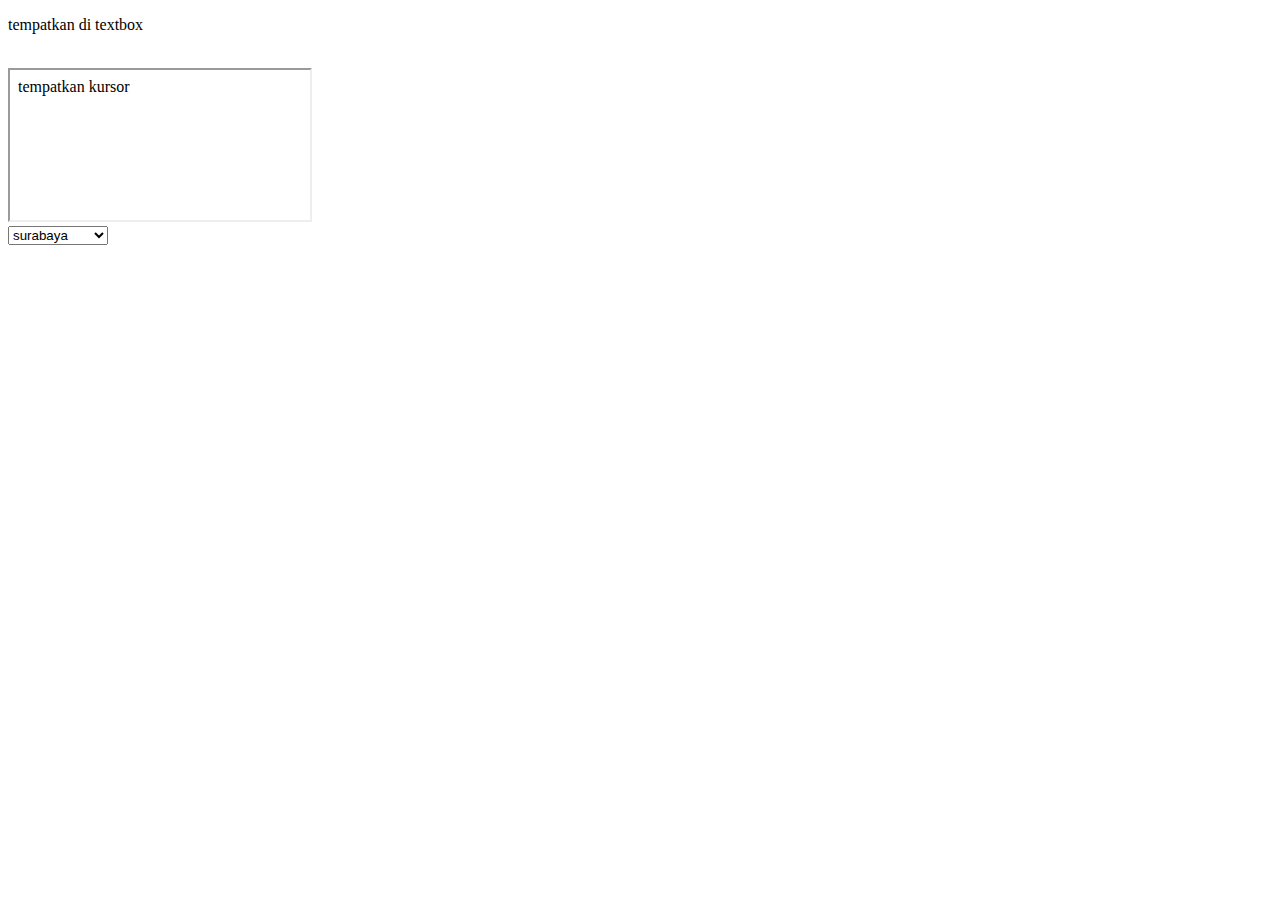
==== dropdown/dropdown2.html @ 3adc016d "Add files via upload" ====
<!DOCTYPE html>
<html>
    <head>
        <script src="https://ajax.googleapis.com/ajax/libs/jquery/1.9.1/jquery.min.js"></script>
        <script src="https://ajax.googleapis.com/ajax/libs/jquery/1.8.1/jquery.min.js"></script>
        <script type="text/javascript" src="dropdown2.js"></script>
        <!-- <script>
            $(document).ready(function() {

            $.getJSON("dropdown.php", function(return_data){
            $.each(return_data.data, function(key,val){
            $("#imgDropdown").append(
            
            "<option value=" + val.id +">"+val.nama+"</option>"
            
            );
            });
            });
            });
            </script> -->
    </head>
    <body>
        <p>tempatkan di textbox</p>
        <br />
        <iframe id="Editor1_ctl02_ctl00"></iframe>
        <br />
        <select id="imgDropdown" name="imgDropdown">
            <option>surabaya</option>
            <option>sidoarjo</option>
            <option>malang</option>
            <option>Hello</option>
            <option>Lorem Ipsum</option>
        </select>
        <script type="text/javascript" src="dropdown2.js"></script>
    </body>
</html>
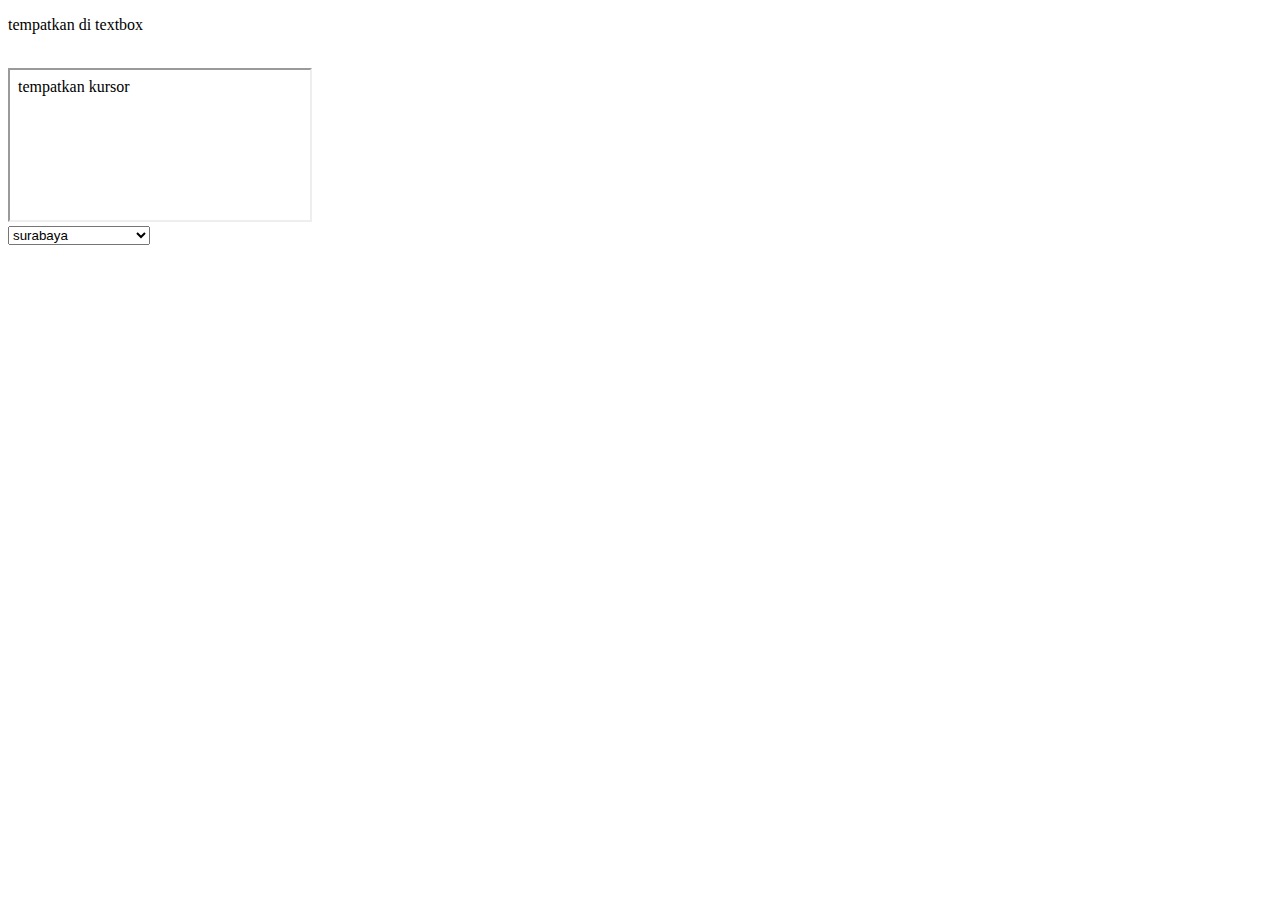
==== commit a7bb0c46: "Add files via upload" ====
--- a/dropdown/dropdown2.html
+++ b/dropdown/dropdown2.html
@@ -30,6 +30,17 @@
             <option>malang</option>
             <option>Hello</option>
             <option>Lorem Ipsum</option>
+            <option>---- Pilih Jurusan ----</option>
+    <?php
+    mysql_connect("localhost", "root", "");
+    mysql_select_db("ci_login");
+    $sql = mysql_query("SELECT * FROM dropdown ORDER BY id ASC");
+    if(mysql_num_rows($sql) != 0){
+        while($data = mysql_fetch_assoc($sql)){
+            echo '<option>'.$data['nama'].'</option>';
+        }
+    }
+    ?>
         </select>
         <script type="text/javascript" src="dropdown2.js"></script>
     </body>
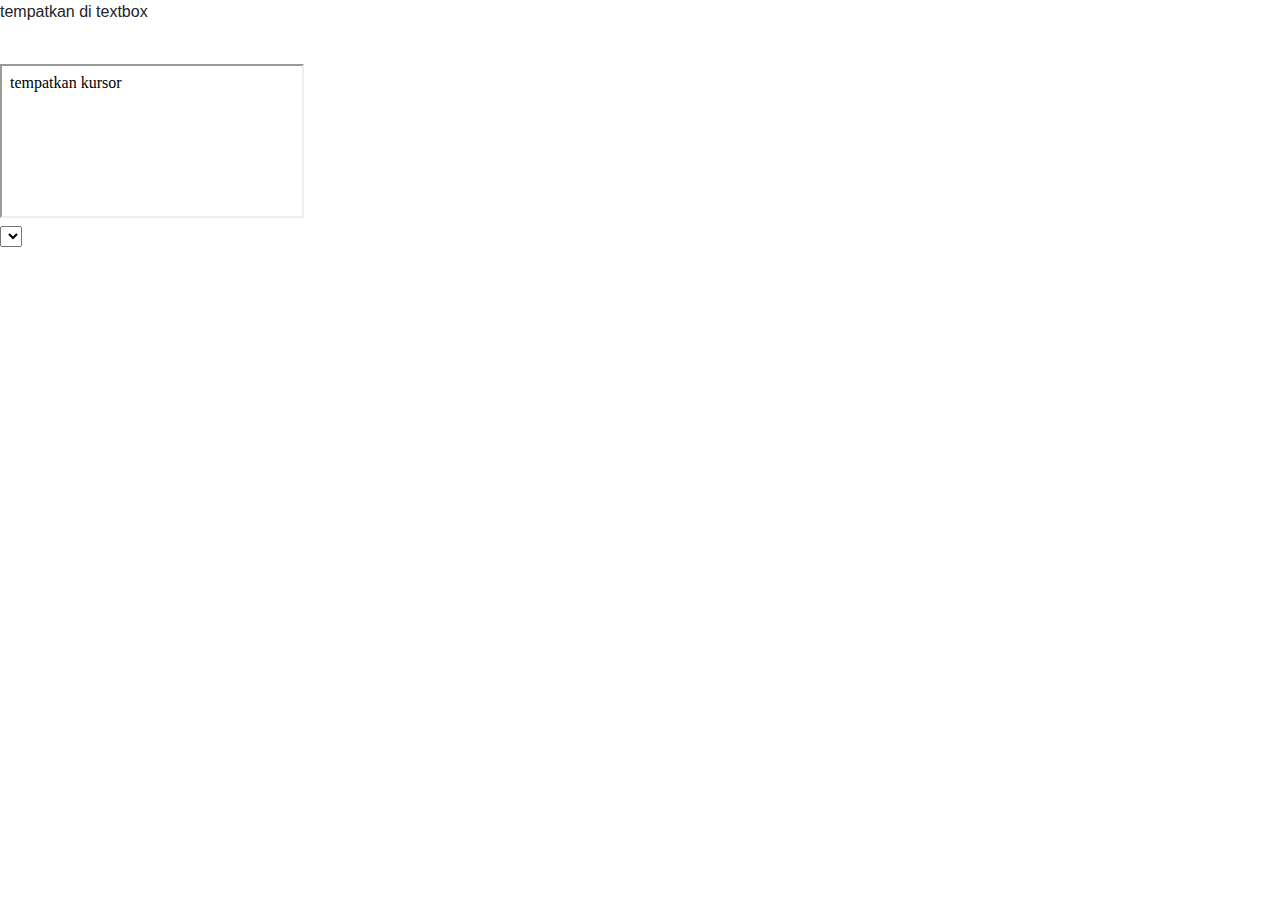
==== commit ec5a5afe: "Update dropdown2.html" ====
--- a/dropdown/dropdown2.html
+++ b/dropdown/dropdown2.html
@@ -1,23 +1,10 @@
 <!DOCTYPE html>
 <html>
     <head>
+        <link rel="stylesheet" href="https://stackpath.bootstrapcdn.com/bootstrap/4.4.1/css/bootstrap.min.css" integrity="sha384-Vkoo8x4CGsO3+Hhxv8T/Q5PaXtkKtu6ug5TOeNV6gBiFeWPGFN9MuhOf23Q9Ifjh" crossorigin="anonymous">
         <script src="https://ajax.googleapis.com/ajax/libs/jquery/1.9.1/jquery.min.js"></script>
         <script src="https://ajax.googleapis.com/ajax/libs/jquery/1.8.1/jquery.min.js"></script>
         <script type="text/javascript" src="dropdown2.js"></script>
-        <!-- <script>
-            $(document).ready(function() {
-
-            $.getJSON("dropdown.php", function(return_data){
-            $.each(return_data.data, function(key,val){
-            $("#imgDropdown").append(
-            
-            "<option value=" + val.id +">"+val.nama+"</option>"
-            
-            );
-            });
-            });
-            });
-            </script> -->
     </head>
     <body>
         <p>tempatkan di textbox</p>
@@ -25,23 +12,11 @@
         <iframe id="Editor1_ctl02_ctl00"></iframe>
         <br />
         <select id="imgDropdown" name="imgDropdown">
-            <option>surabaya</option>
-            <option>sidoarjo</option>
-            <option>malang</option>
-            <option>Hello</option>
-            <option>Lorem Ipsum</option>
-            <option>---- Pilih Jurusan ----</option>
-    <?php
-    mysql_connect("localhost", "root", "");
-    mysql_select_db("ci_login");
-    $sql = mysql_query("SELECT * FROM dropdown ORDER BY id ASC");
-    if(mysql_num_rows($sql) != 0){
-        while($data = mysql_fetch_assoc($sql)){
-            echo '<option>'.$data['nama'].'</option>';
-        }
-    }
-    ?>
         </select>
         <script type="text/javascript" src="dropdown2.js"></script>
+        <script type="text/javascript" src="data.js"></script>
+        <script src="https://code.jquery.com/jquery-3.4.1.slim.min.js" integrity="sha384-J6qa4849blE2+poT4WnyKhv5vZF5SrPo0iEjwBvKU7imGFAV0wwj1yYfoRSJoZ+n" crossorigin="anonymous"></script>
+<script src="https://cdn.jsdelivr.net/npm/popper.js@1.16.0/dist/umd/popper.min.js" integrity="sha384-Q6E9RHvbIyZFJoft+2mJbHaEWldlvI9IOYy5n3zV9zzTtmI3UksdQRVvoxMfooAo" crossorigin="anonymous"></script>
+<script src="https://stackpath.bootstrapcdn.com/bootstrap/4.4.1/js/bootstrap.min.js" integrity="sha384-wfSDF2E50Y2D1uUdj0O3uMBJnjuUD4Ih7YwaYd1iqfktj0Uod8GCExl3Og8ifwB6" crossorigin="anonymous"></script>
     </body>
-</html>+</html>
